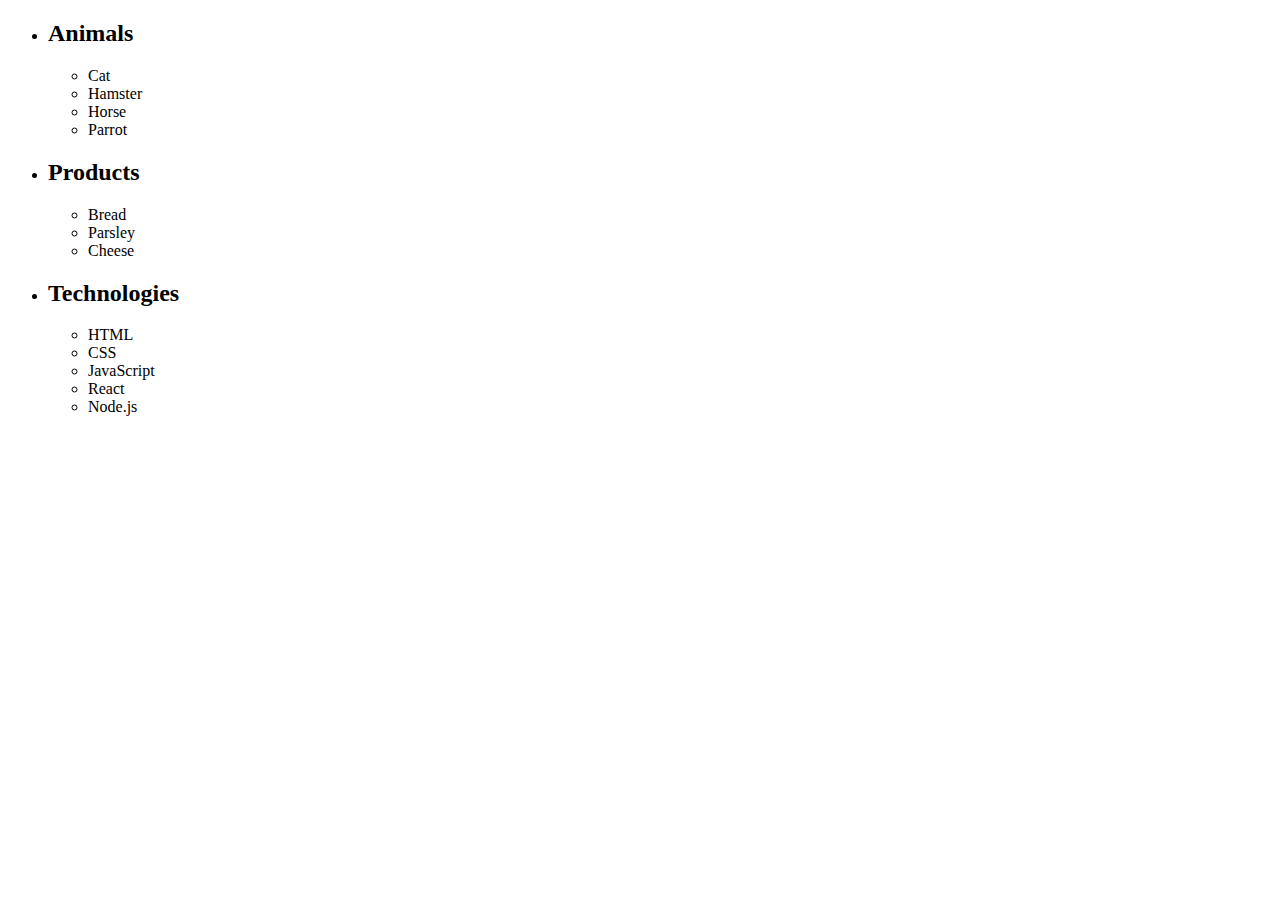
==== index.html @ c9a4b65a "complete task1" ====
<!DOCTYPE html>
<html lang="en">

<head>
    <meta charset="UTF-8">
    <meta name="viewport" content="width=device-width, initial-scale=1.0">
    <title>Document</title>
</head>

<body>
    <ul id="categories">
        <li class="item">
            <h2>Animals</h2>
            <ul>
                <li>Cat</li>
                <li>Hamster</li>
                <li>Horse</li>
                <li>Parrot</li>
            </ul>
        </li>
        <li class="item">
            <h2>Products</h2>
            <ul>
                <li>Bread</li>
                <li>Parsley</li>
                <li>Cheese</li>
            </ul>
        </li>
        <li class="item">
            <h2>Technologies</h2>
            <ul>
                <li>HTML</li>
                <li>CSS</li>
                <li>JavaScript</li>
                <li>React</li>
                <li>Node.js</li>
            </ul>
        </li>
    </ul>



    <script type="module" src="./js/task-01.js"></script>
</body>

</html>
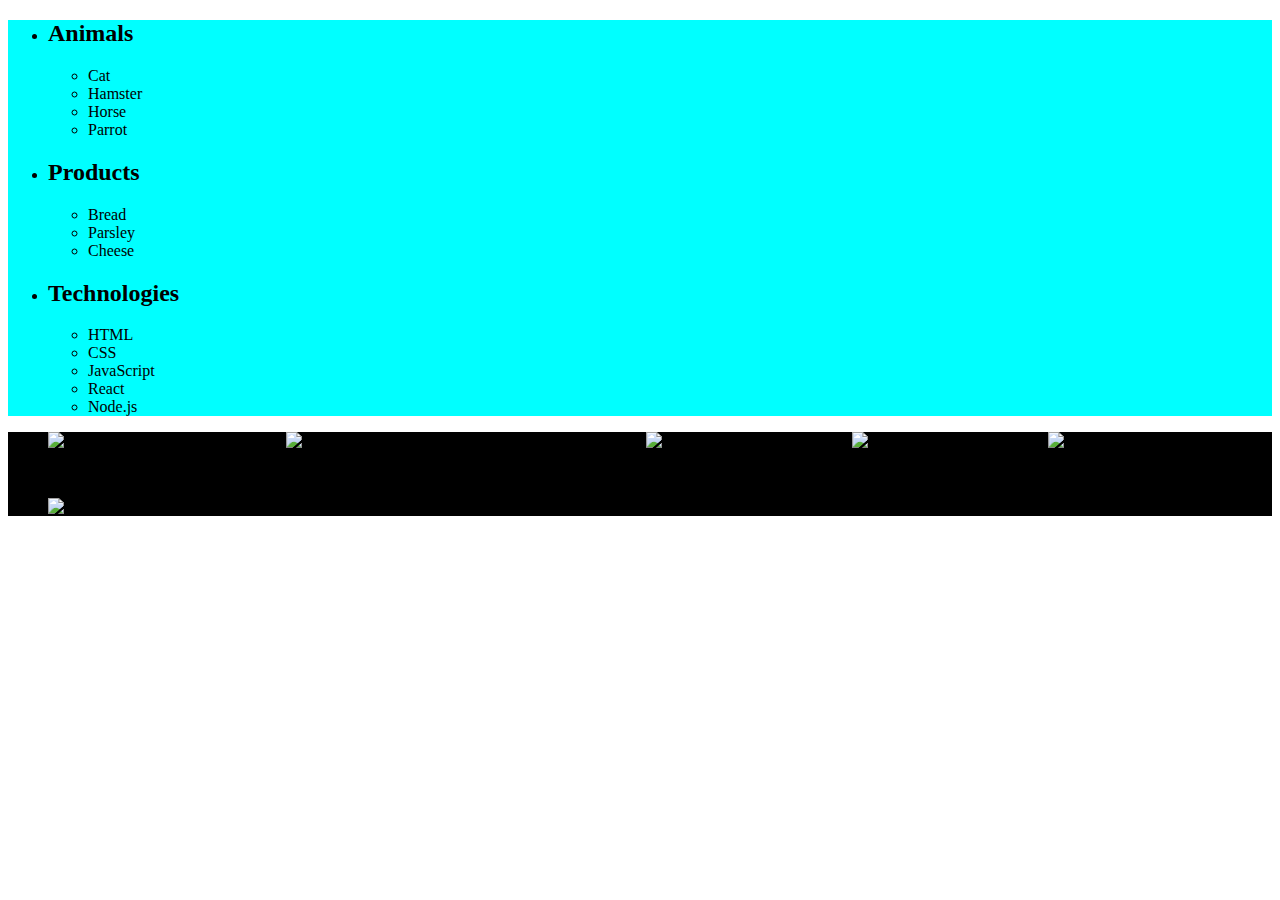
==== commit e2637bc1: "task2" ====
--- a/index.html
+++ b/index.html
@@ -5,42 +5,61 @@
     <meta charset="UTF-8">
     <meta name="viewport" content="width=device-width, initial-scale=1.0">
     <title>Document</title>
+    <link rel="stylesheet" href="./css/style.css">
 </head>
 
 <body>
-    <ul id="categories">
-        <li class="item">
-            <h2>Animals</h2>
-            <ul>
-                <li>Cat</li>
-                <li>Hamster</li>
-                <li>Horse</li>
-                <li>Parrot</li>
-            </ul>
-        </li>
-        <li class="item">
-            <h2>Products</h2>
-            <ul>
-                <li>Bread</li>
-                <li>Parsley</li>
-                <li>Cheese</li>
-            </ul>
-        </li>
-        <li class="item">
-            <h2>Technologies</h2>
-            <ul>
-                <li>HTML</li>
-                <li>CSS</li>
-                <li>JavaScript</li>
-                <li>React</li>
-                <li>Node.js</li>
-            </ul>
-        </li>
-    </ul>
+
+
+    <section class="task1">
+
+        <ul id="categories">
+            <li class="item">
+                <h2>Animals</h2>
+                <ul>
+                    <li>Cat</li>
+                    <li>Hamster</li>
+                    <li>Horse</li>
+                    <li>Parrot</li>
+                </ul>
+            </li>
+            <li class="item">
+                <h2>Products</h2>
+                <ul>
+                    <li>Bread</li>
+                    <li>Parsley</li>
+                    <li>Cheese</li>
+                </ul>
+            </li>
+            <li class="item">
+                <h2>Technologies</h2>
+                <ul>
+                    <li>HTML</li>
+                    <li>CSS</li>
+                    <li>JavaScript</li>
+                    <li>React</li>
+                    <li>Node.js</li>
+                </ul>
+            </li>
+        </ul>
+    </section>
+
+    <section class="task2">
+        <ul class="gallery"></ul>
+    </section>
+
+
+
+
+
+
+
+
 
 
 
     <script type="module" src="./js/task-01.js"></script>
+    <script type="module" src="./js/task-02.js"></script>
 </body>
 
 </html>--- a/css/style.css
+++ b/css/style.css
@@ -0,0 +1,14 @@
+.task1 {
+  background-color: aqua;
+}
+
+.task2 {
+  background-color: black;
+}
+
+.gallery {
+  display: flex;
+  row-gap: 48px;
+  column-gap: 24px;
+  flex-wrap: wrap;
+}
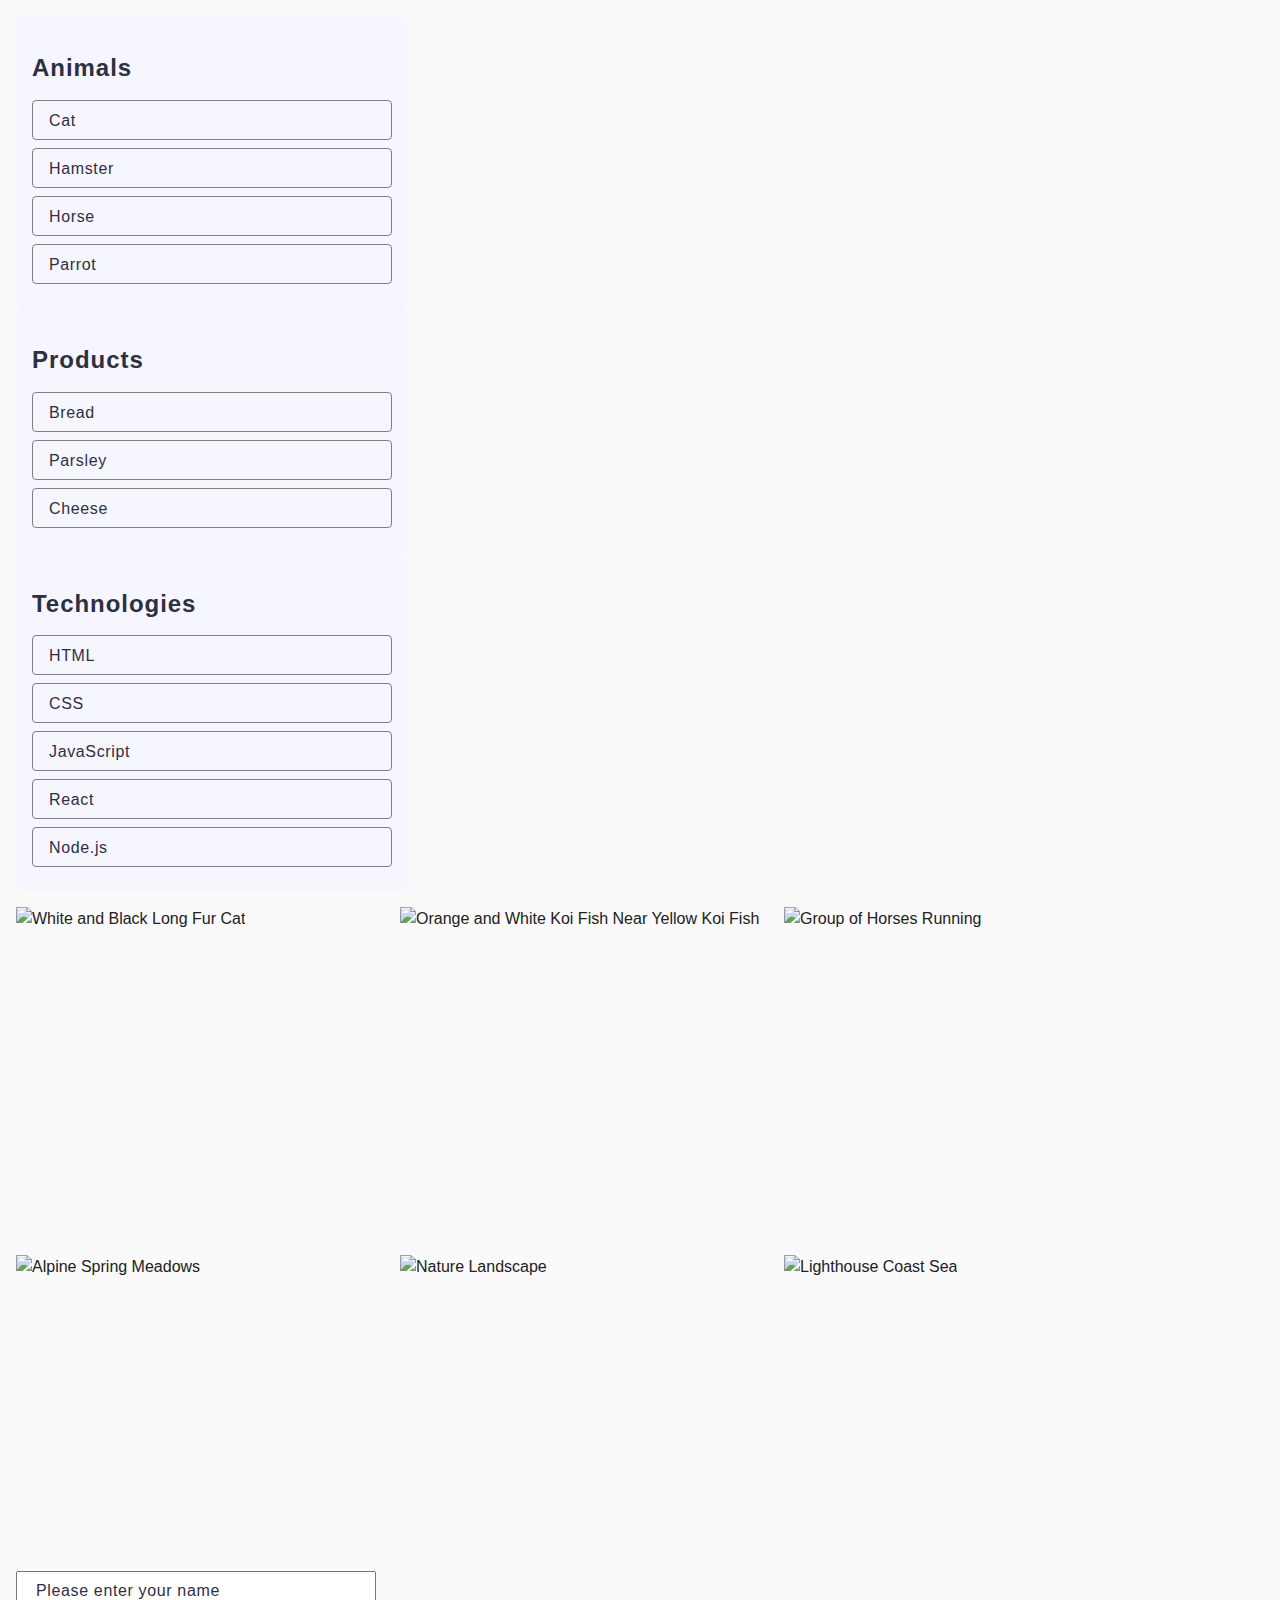
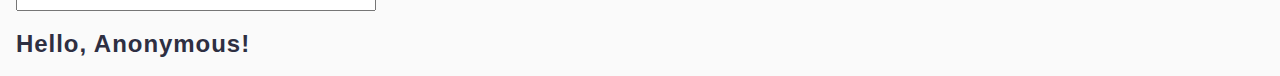
==== commit 4a078195: "task3" ====
--- a/index.html
+++ b/index.html
@@ -48,7 +48,11 @@
         <ul class="gallery"></ul>
     </section>
 
+    <section class="task3">
+        <input class="task3-input" type="text" id="name-input" placeholder="Please enter your name" />
+        <h1 class="task3-title">Hello, <span id="name-output">Anonymous</span>!</h1>
 
+    </section>
 
 
 
@@ -60,6 +64,7 @@
 
     <script type="module" src="./js/task-01.js"></script>
     <script type="module" src="./js/task-02.js"></script>
+    <script type="module" src="./js/task-03.js"></script>
 </body>
 
 </html>--- a/css/style.css
+++ b/css/style.css
@@ -1,14 +1,106 @@
-.task1 {
-  background-color: aqua;
+* {
+  box-sizing: border-box;
+}
+body {
+  margin: 16px;
+  font-family: -apple-system, BlinkMacSystemFont, "Segoe UI", Roboto, Oxygen,
+    Ubuntu, Cantarell, "Open Sans", "Helvetica Neue", sans-serif;
+  -webkit-font-smoothing: antialiased;
+  -moz-osx-font-smoothing: grayscale;
+  background-color: #fafafa;
+  color: #212121;
+  line-height: 1.5;
+}
+ul {
+  list-style: none;
+  padding-left: 0;
 }
 
-.task2 {
-  background-color: black;
+button {
+  border: none;
+  border-radius: 8px;
+  padding: 8px 16px;
+  background-color: #4e75ff;
+  font-weight: 500;
+  font-size: 16px;
+  line-height: 1.5;
+  letter-spacing: 0.04em;
+  color: #fff;
+}
+button:hover,
+button:focus {
+  background-color: #6c8cff;
 }
 
+/* task1 */
+
+.item {
+  border-radius: 8px;
+  padding: 16px;
+  width: 392px;
+  background-color: #f6f6fe;
+}
+.item > h2 {
+  font-weight: 600;
+  font-size: 24px;
+  line-height: 1.33;
+  letter-spacing: 0.04em;
+  color: #2e2f42;
+  margin-bottom: 16px;
+}
+
+.item > ul li {
+  width: 360px;
+  height: 40px;
+  border: 1px solid #808080;
+  border-radius: 4px;
+  font-size: 16px;
+  line-height: 1.5;
+  letter-spacing: 0.04em;
+  color: #2e2f42;
+  margin-bottom: 8px;
+  padding-top: 8px;
+
+  padding-left: 16px;
+}
+/* task2 */
 .gallery {
   display: flex;
   row-gap: 48px;
   column-gap: 24px;
   flex-wrap: wrap;
+  list-style: none;
+  padding-left: 0;
 }
+
+.gallery-item {
+  width: 360px;
+  height: 300px;
+}
+img {
+  height: 100%;
+  width: 100%;
+  object-fit: cover;
+}
+
+/* task3 */
+.task3-input {
+  width: 360px;
+  height: 40px;
+}
+.task3-input::placeholder {
+  font-weight: 400;
+  font-size: 16px;
+  line-height: 1.5;
+  letter-spacing: 0.04em;
+  color: #2e2f42;
+  padding-left: 16px;
+}
+
+.task3-title {
+  font-weight: 600;
+  font-size: 24px;
+  line-height: 1.33;
+  letter-spacing: 0.04em;
+  color: #2e2f42;
+}
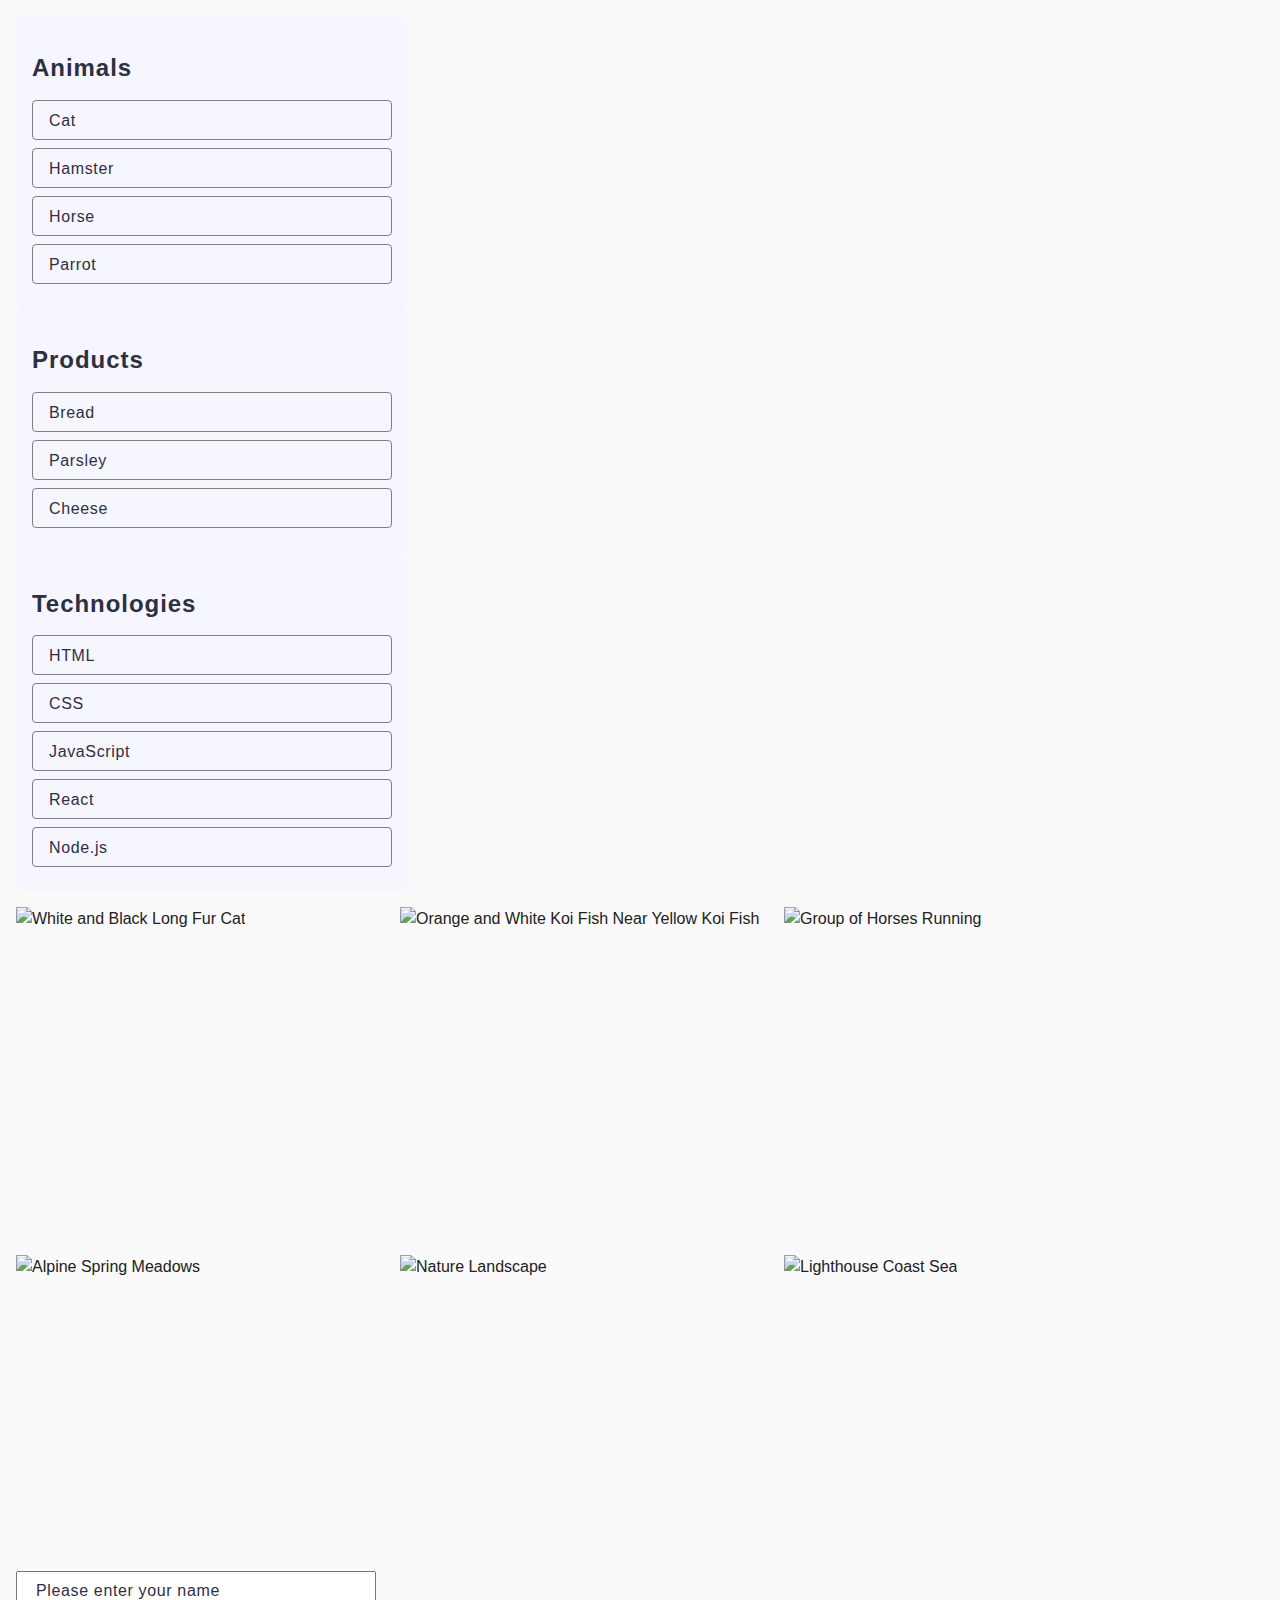
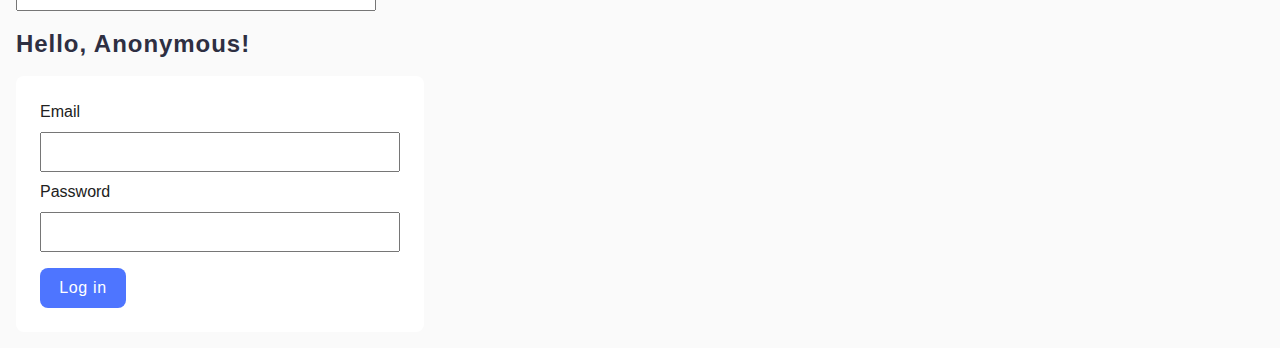
==== commit 4c453106: "task4" ====
--- a/index.html
+++ b/index.html
@@ -54,7 +54,20 @@
 
     </section>
 
+    <section class="task4">
+        <form class="login-form">
+            <label>
+                Email
+                <input class="task4-input" type="email" name="email" />
+            </label>
+            <label>
+                Password
+                <input class="task4-input" type="password" name="password" />
+            </label>
+            <button class="task4-button" type="submit">Log in</button>
+        </form>
 
+    </section>
 
 
 
@@ -65,6 +78,8 @@
     <script type="module" src="./js/task-01.js"></script>
     <script type="module" src="./js/task-02.js"></script>
     <script type="module" src="./js/task-03.js"></script>
+    <script type="module" src="./js/task-04.js"></script>
+
 </body>
 
 </html>--- a/css/style.css
+++ b/css/style.css
@@ -104,3 +104,22 @@
   letter-spacing: 0.04em;
   color: #2e2f42;
 }
+
+/* task4 */
+
+.login-form {
+  border-radius: 8px;
+  padding: 24px;
+  width: 408px;
+  background-color: #fff;
+}
+.task4-button {
+  width: 86px;
+  margin-top: 8px;
+}
+
+.task4-input {
+  width: 360px;
+  height: 40px;
+  margin: 8px 0;
+}
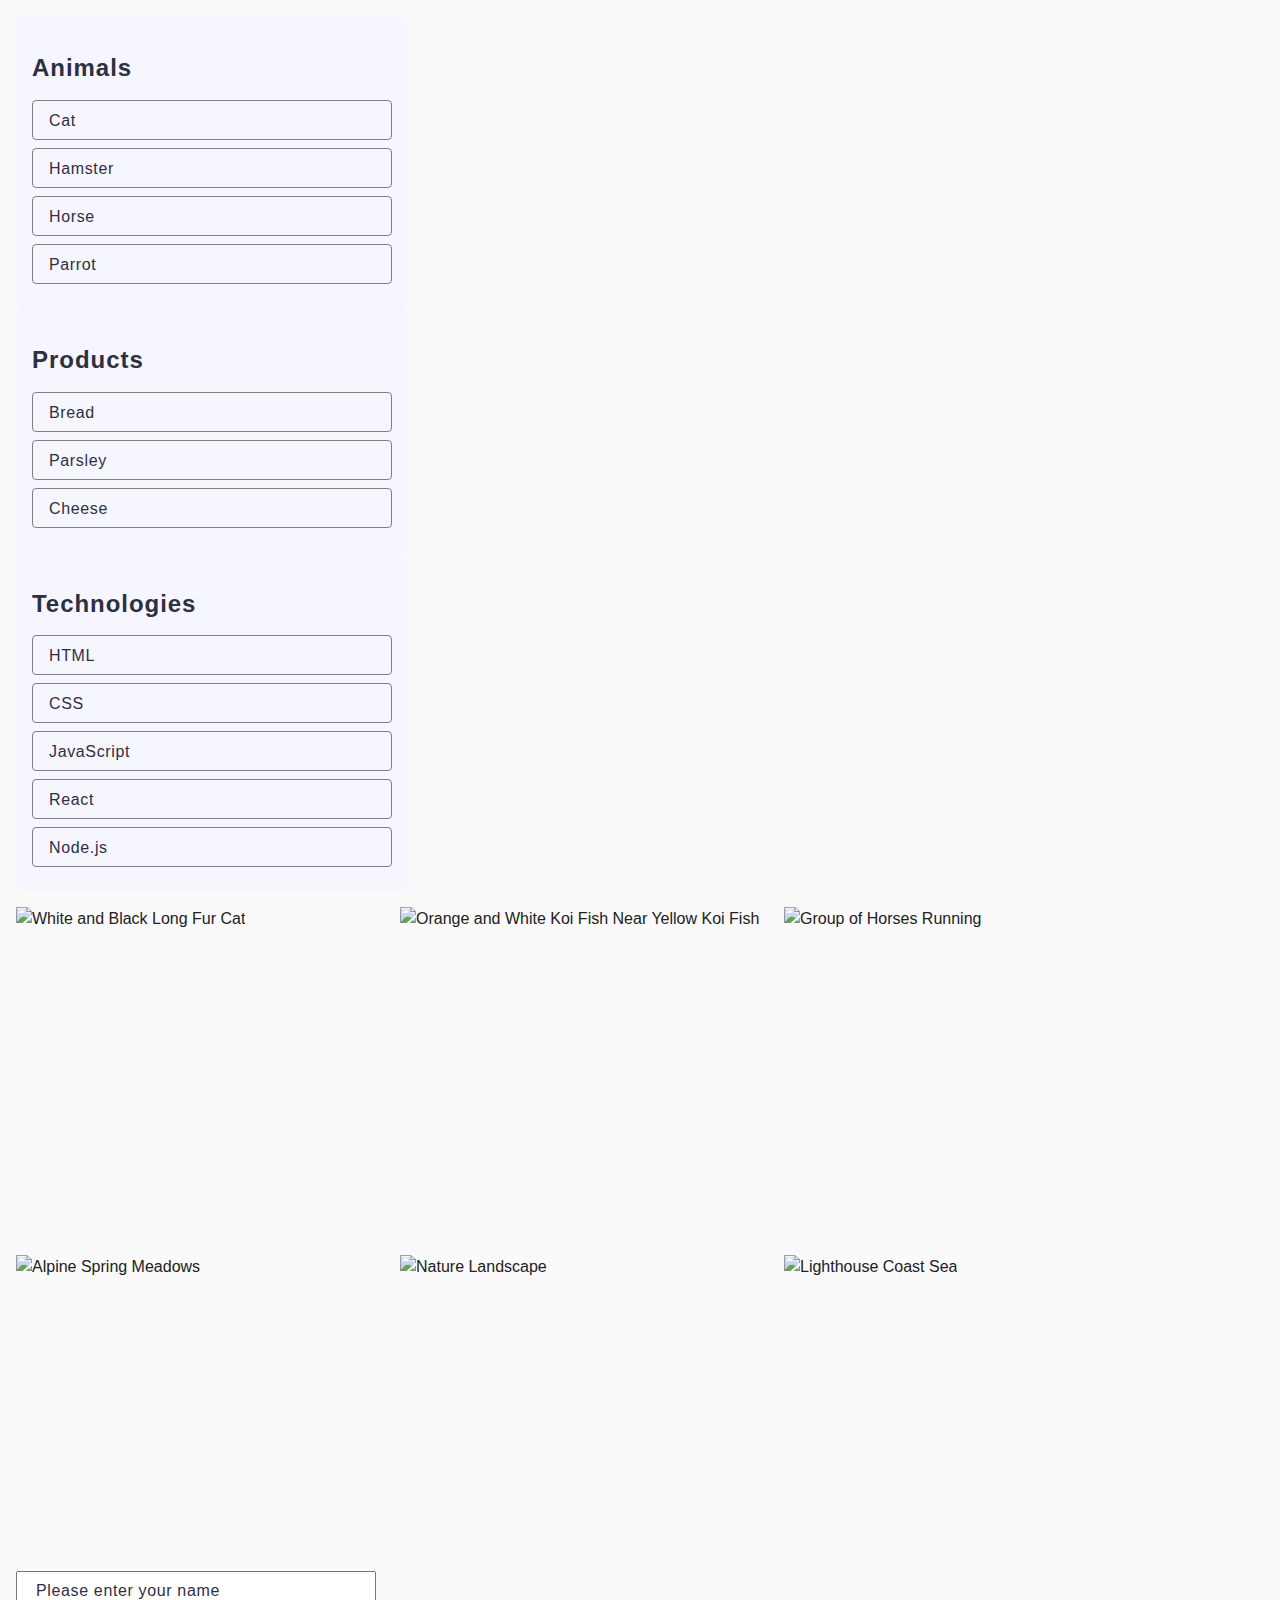
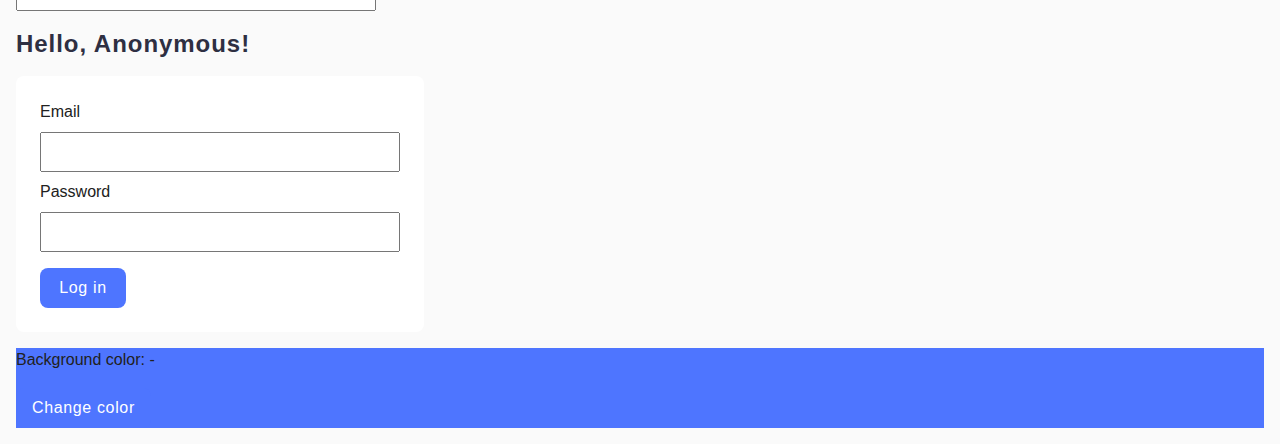
==== commit 1fd7119f: "task5" ====
--- a/index.html
+++ b/index.html
@@ -70,7 +70,13 @@
     </section>
 
 
+    <section class="task5">
+        <div class="widget">
+            <p>Background color: <span class="color">-</span></p>
+            <button type="button" class="change-color">Change color</button>
+        </div>
 
+    </section>
 
 
 
@@ -79,6 +85,7 @@
     <script type="module" src="./js/task-02.js"></script>
     <script type="module" src="./js/task-03.js"></script>
     <script type="module" src="./js/task-04.js"></script>
+    <script type="module" src="./js/task-05.js"></script>
 
 </body>
 
--- a/css/style.css
+++ b/css/style.css
@@ -123,3 +123,9 @@
   height: 40px;
   margin: 8px 0;
 }
+
+/* task5 */
+
+.task5 {
+  background-color: #4e75ff;
+}
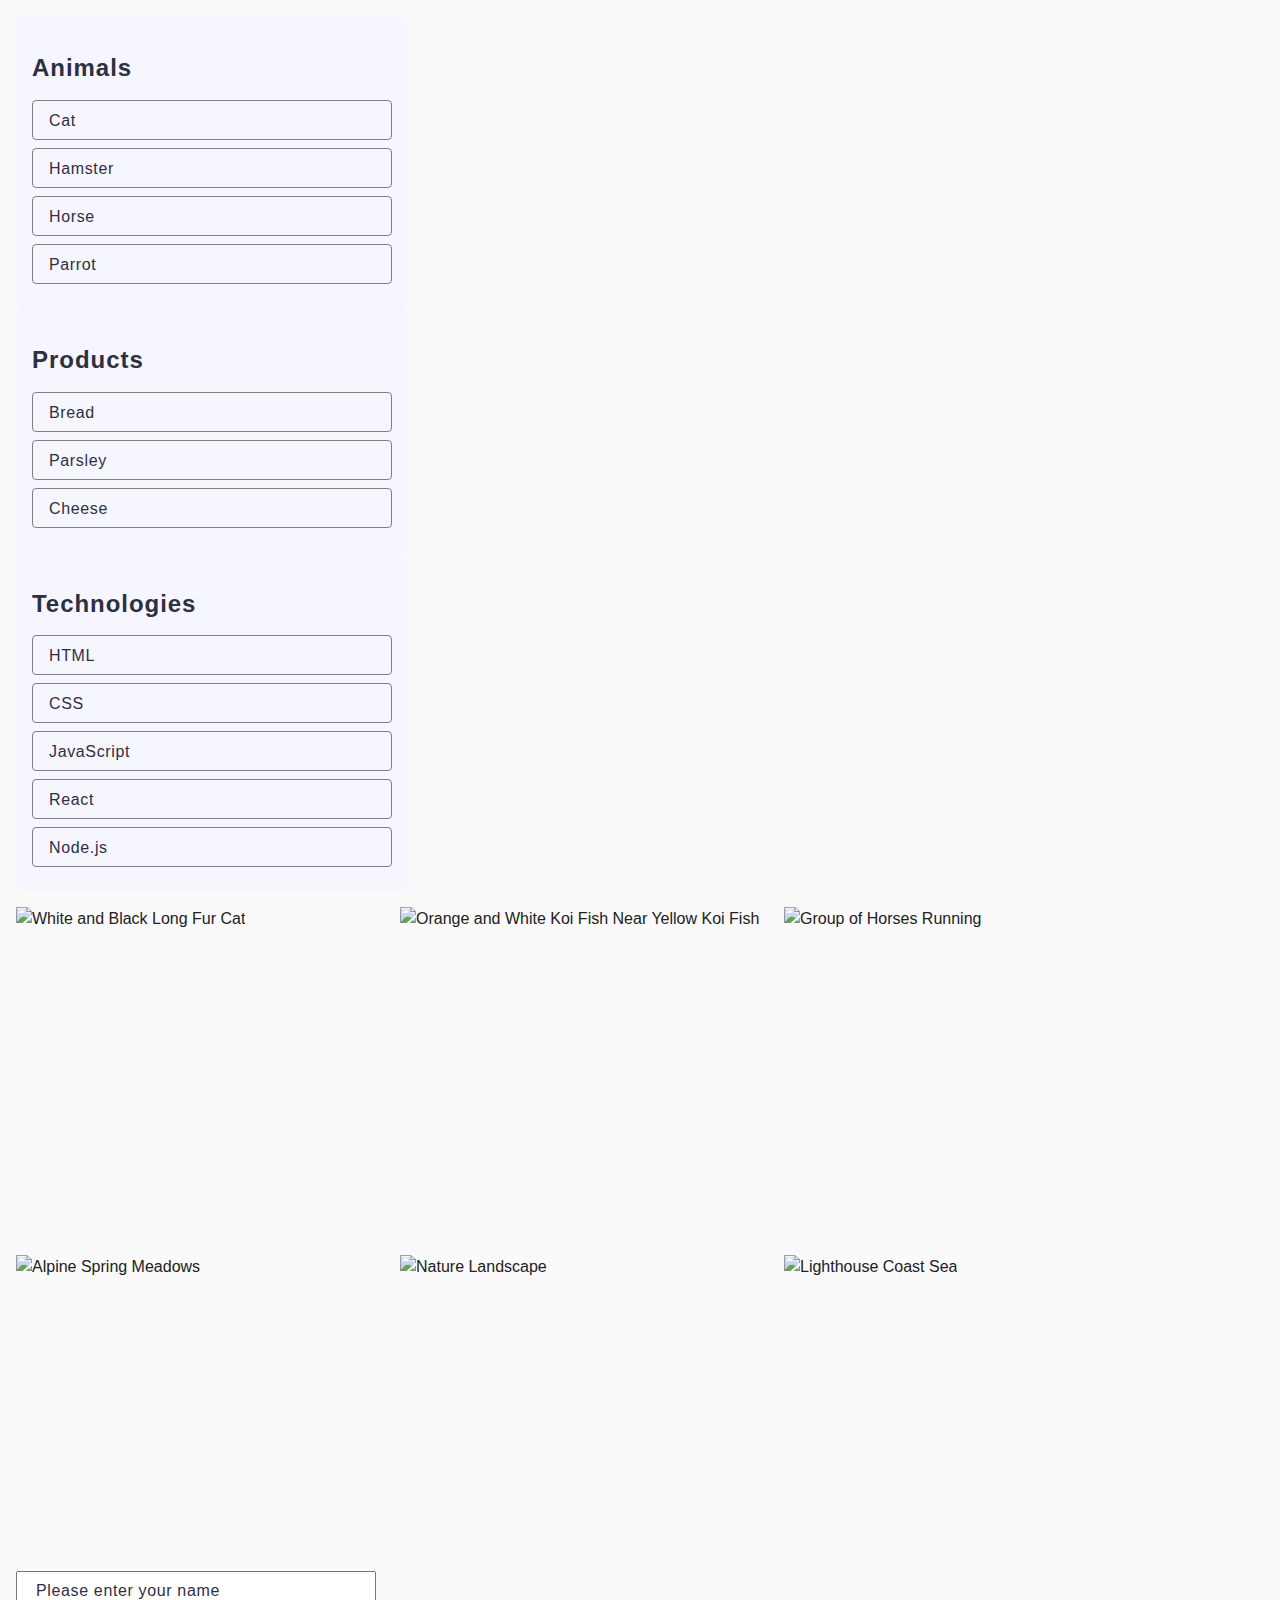
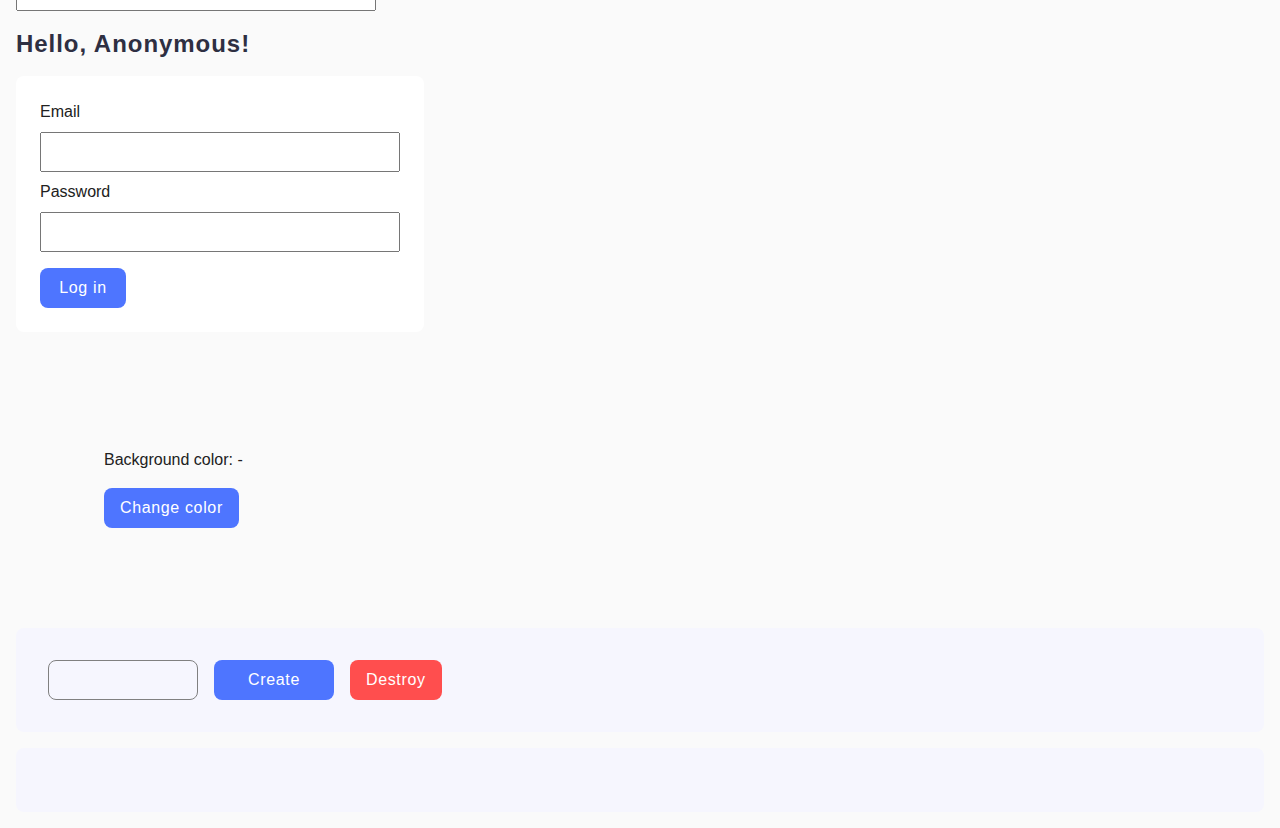
==== commit 51914425: "task6" ====
--- a/index.html
+++ b/index.html
@@ -72,13 +72,22 @@
 
     <section class="task5">
         <div class="widget">
-            <p>Background color: <span class="color">-</span></p>
+            <p class="task5-par">Background color: <span class="color">-</span></p>
             <button type="button" class="change-color">Change color</button>
         </div>
 
     </section>
 
+    <section class="task6">
+        <div id="controls">
+            <input class="task6-input" name="test" type="number" min="1" max="100" step="1" />
+            <button class="task6-create" type="button" data-create>Create</button>
+            <button class="task6-destroy" type="button" data-destroy>Destroy</button>
+        </div>
 
+        <div id="boxes"></div>
+
+    </section>
 
 
     <script type="module" src="./js/task-01.js"></script>
@@ -86,6 +95,7 @@
     <script type="module" src="./js/task-03.js"></script>
     <script type="module" src="./js/task-04.js"></script>
     <script type="module" src="./js/task-05.js"></script>
+    <script type="module" src="./js/task-06.js"></script>
 
 </body>
 
--- a/css/style.css
+++ b/css/style.css
@@ -126,6 +126,55 @@
 
 /* task5 */
 
-.task5 {
-  background-color: #4e75ff;
+.widget {
+  border-radius: 8px;
+  padding: 100px 88px;
+  width: 345px;
 }
+.task5-par {
+  font-size: 16px;
+}
+
+/* task6 */
+
+#controls,
+#boxes {
+  display: flex;
+  border-radius: 8px;
+  padding: 32px;
+  min-width: 486px;
+  background-color: #f6f6fe;
+}
+#controls {
+  gap: 16px;
+  margin-bottom: 16px;
+}
+#boxes {
+  gap: 44px;
+  flex-wrap: wrap;
+}
+.task6-input {
+  border: 1px solid #808080;
+  border-radius: 8px;
+  text-align: center;
+  min-width: 150px;
+  height: 40px;
+  font-weight: 400;
+  font-size: 16px;
+  line-height: 1.5;
+  letter-spacing: 0.04em;
+  color: #2e2f42;
+  background-color: transparent;
+}
+
+.task6-create {
+  min-width: 120px;
+}
+
+.task6-destroy {
+  background-color: #ff4e4e;
+}
+.task6-destroy:hover,
+.task6-destroy:focus {
+  background-color: #ff7070;
+}
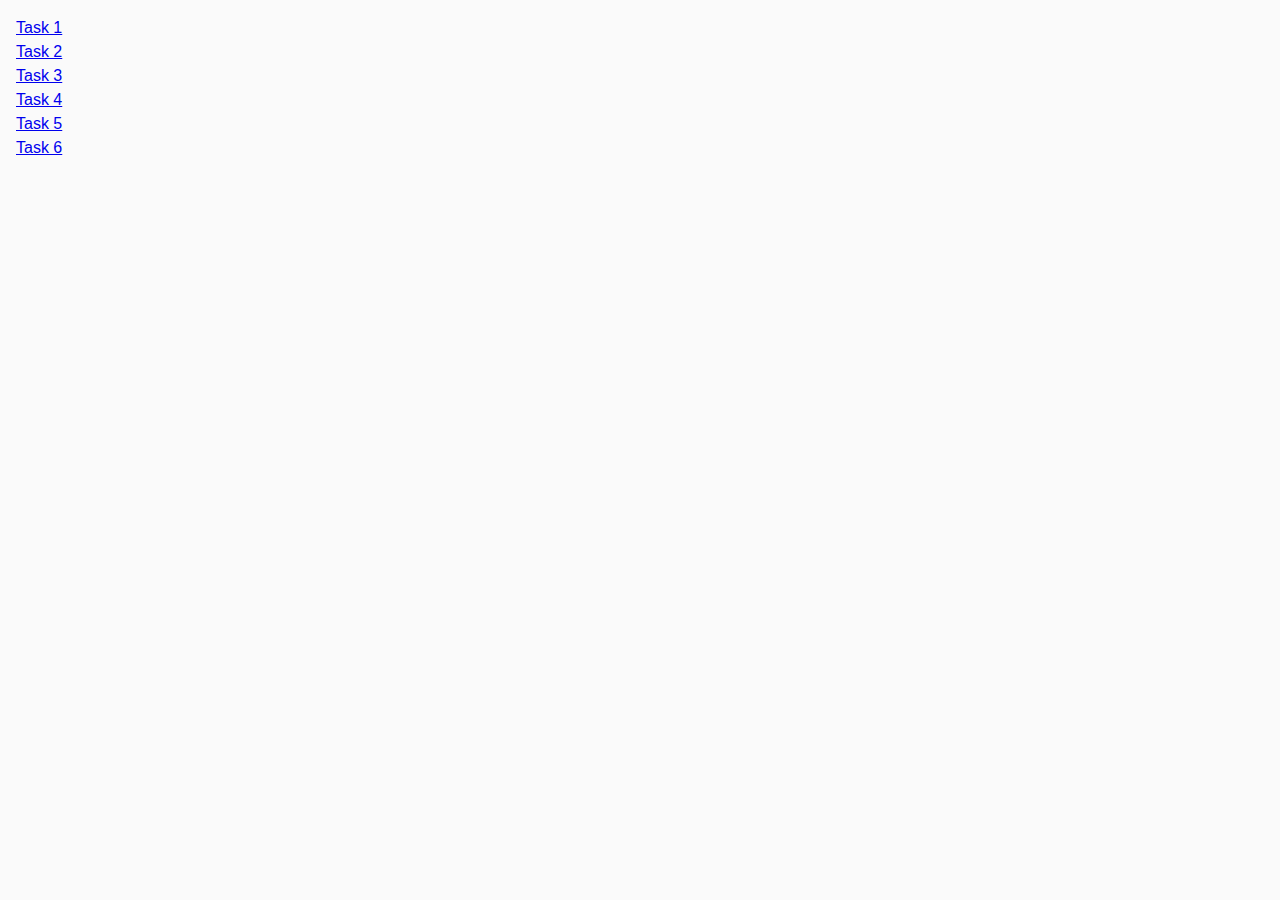
==== commit a8600594: "fix files" ====
--- a/index.html
+++ b/index.html
@@ -4,98 +4,28 @@
 <head>
     <meta charset="UTF-8">
     <meta name="viewport" content="width=device-width, initial-scale=1.0">
-    <title>Document</title>
+    <title>Home Work 7</title>
     <link rel="stylesheet" href="./css/style.css">
 </head>
 
 <body>
 
-
-    <section class="task1">
-
-        <ul id="categories">
-            <li class="item">
-                <h2>Animals</h2>
-                <ul>
-                    <li>Cat</li>
-                    <li>Hamster</li>
-                    <li>Horse</li>
-                    <li>Parrot</li>
-                </ul>
-            </li>
-            <li class="item">
-                <h2>Products</h2>
-                <ul>
-                    <li>Bread</li>
-                    <li>Parsley</li>
-                    <li>Cheese</li>
-                </ul>
-            </li>
-            <li class="item">
-                <h2>Technologies</h2>
-                <ul>
-                    <li>HTML</li>
-                    <li>CSS</li>
-                    <li>JavaScript</li>
-                    <li>React</li>
-                    <li>Node.js</li>
-                </ul>
-            </li>
-        </ul>
-    </section>
-
-    <section class="task2">
-        <ul class="gallery"></ul>
-    </section>
-
-    <section class="task3">
-        <input class="task3-input" type="text" id="name-input" placeholder="Please enter your name" />
-        <h1 class="task3-title">Hello, <span id="name-output">Anonymous</span>!</h1>
-
-    </section>
-
-    <section class="task4">
-        <form class="login-form">
-            <label>
-                Email
-                <input class="task4-input" type="email" name="email" />
-            </label>
-            <label>
-                Password
-                <input class="task4-input" type="password" name="password" />
-            </label>
-            <button class="task4-button" type="submit">Log in</button>
-        </form>
-
-    </section>
+    <ul>
+        <li><a href="./task-1.html">Task 1</a></li>
+        <li><a href="./task-2.html">Task 2</a></li>
+        <li><a href="./task-3.html">Task 3</a></li>
+        <li><a href="./task-4.html">Task 4</a></li>
+        <li><a href="./task-5.html">Task 5</a></li>
+        <li><a href="./task-6.html">Task 6</a></li>
+    </ul>
 
 
-    <section class="task5">
-        <div class="widget">
-            <p class="task5-par">Background color: <span class="color">-</span></p>
-            <button type="button" class="change-color">Change color</button>
-        </div>
-
-    </section>
-
-    <section class="task6">
-        <div id="controls">
-            <input class="task6-input" name="test" type="number" min="1" max="100" step="1" />
-            <button class="task6-create" type="button" data-create>Create</button>
-            <button class="task6-destroy" type="button" data-destroy>Destroy</button>
-        </div>
-
-        <div id="boxes"></div>
-
-    </section>
-
-
-    <script type="module" src="./js/task-01.js"></script>
-    <script type="module" src="./js/task-02.js"></script>
-    <script type="module" src="./js/task-03.js"></script>
-    <script type="module" src="./js/task-04.js"></script>
-    <script type="module" src="./js/task-05.js"></script>
-    <script type="module" src="./js/task-06.js"></script>
+    <script type="module" src="./js/task-1.js"></script>
+    <script type="module" src="./js/task-2.js"></script>
+    <script type="module" src="./js/task-3.js"></script>
+    <script type="module" src="./js/task-4.js"></script>
+    <script type="module" src="./js/task-5.js"></script>
+    <script type="module" src="./js/task-6.js"></script>
 
 </body>
 
